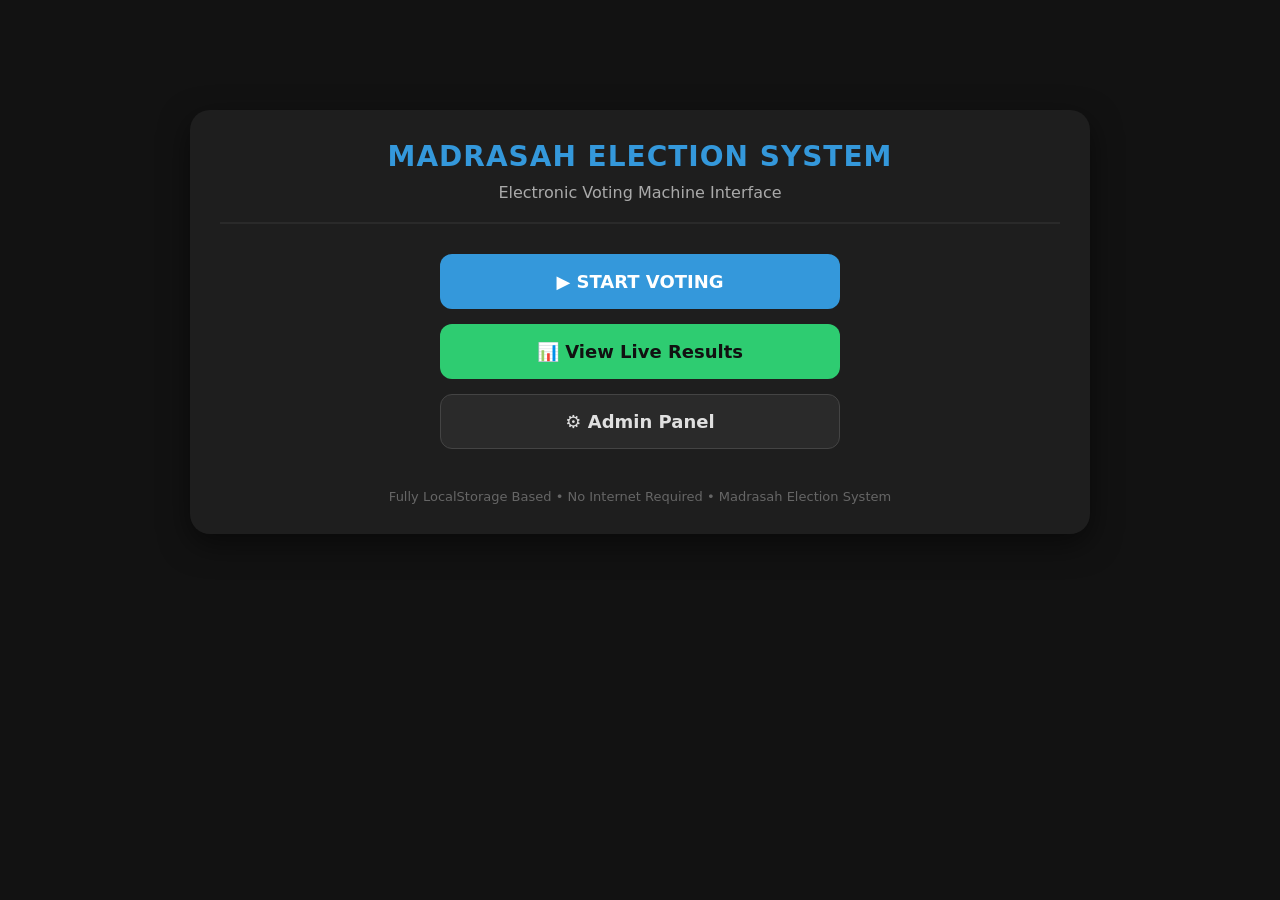
==== index.html @ 3d5ce7b8 "first commit" ====
<!DOCTYPE html>
<html lang="en">
<head>
    <meta charset="UTF-8">
    <meta name="viewport" content="width=device-width, initial-scale=1.0">
    <title>Madrasah Election EVM System</title>
    <link rel="stylesheet" href="style.css">
</head>
<body>
    <div class="container" style="text-align: center; margin-top: 10vh;">
        <div class="header">
            <h1>Madrasah Election System</h1>
            <p style="color: var(--text-secondary); margin-top: 10px;">Electronic Voting Machine Interface</p>
        </div>
        
        <div class="home-menu">
            <a href="vote.html" class="btn btn-primary" style="text-transform: uppercase;">▶ Start Voting</a>
            <a href="result.html" class="btn btn-success">📊 View Live Results</a>
            <a href="admin.html" class="btn">⚙️ Admin Panel</a>
            <!-- <button onclick="toggleFullScreen()" class="btn" style="margin-top: 20px;">🔲 Toggle Kiosk Mode</button> -->
        </div>
        
        <div style="margin-top: 40px; color: #666; font-size: 13px;">
            Fully LocalStorage Based • No Internet Required • Madrasah Election System
        </div>
    </div>

    <script src="script.js"></script>
</body>
</html>
---- style.css ----
:root {
  --bg-dark: #121212;
  --panel-bg: #1e1e1e;
  --card-bg: #2a2a2a;
  --text-primary: #e0e0e0;
  --text-secondary: #aaaaaa;
  
  --primary-accent: #3498db;
  --success: #2ecc71;
  --danger: #e74c3c;
  --warning: #f1c40f;
  
  --led-off: #333333;
  --led-on: #ff3b30;
  --led-glow: rgba(255, 59, 48, 0.7);

  --font-main: 'Segoe UI', system-ui, -apple-system, sans-serif;
  --radius-sm: 6px;
  --radius-md: 12px;
  --radius-lg: 20px;
}

* {
  box-sizing: border-box;
  margin: 0;
  padding: 0;
  font-family: var(--font-main);
  user-select: none; /* Prevents text selection in Kiosk */
}

body {
  background-color: var(--bg-dark);
  color: var(--text-primary);
  display: flex;
  flex-direction: column;
  align-items: center;
  min-height: 100vh;
  padding: 20px;
}

/* Base Container */
.container {
  width: 100%;
  max-width: 900px;
  background: var(--panel-bg);
  border-radius: var(--radius-lg);
  box-shadow: 0 10px 30px rgba(0, 0, 0, 0.5);
  padding: 30px;
  margin-top: 20px;
}

.header {
  text-align: center;
  margin-bottom: 30px;
  border-bottom: 2px solid var(--card-bg);
  padding-bottom: 20px;
}

h1 {
  font-size: 28px;
  letter-spacing: 1px;
  text-transform: uppercase;
  color: var(--primary-accent);
}

/* Home Page Specific */
.home-menu {
  display: flex;
  flex-direction: column;
  gap: 15px;
  max-width: 400px;
  margin: 0 auto;
}

.btn {
  background: var(--card-bg);
  color: var(--text-primary);
  border: 1px solid #444;
  padding: 15px 20px;
  border-radius: var(--radius-md);
  font-size: 18px;
  cursor: pointer;
  transition: all 0.3s ease;
  min-height: 55px; /* Touch friendly */
  display: flex;
  justify-content: center;
  align-items: center;
  text-decoration: none;
  font-weight: bold;
}

.btn:hover {
  background: var(--primary-accent);
  color: #fff;
  border-color: var(--primary-accent);
}

.btn-primary {
  background: var(--primary-accent);
  color: #fff;
  border: none;
}
.btn-primary:hover {
  background: #2980b9;
}

.btn-success { background: var(--success); color: #111; border: none; }
.btn-success:hover { background: #27ae60; }
.btn-danger { background: var(--danger); color: white; border: none; }
.btn-danger:hover { background: #c0392b; }
.btn-disabled { opacity: 0.5; pointer-events: none; }

/* EVM specific logic */
.position-card {
  background: var(--card-bg);
  border-radius: var(--radius-md);
  padding: 20px;
  margin-bottom: 25px;
  border-left: 5px solid var(--primary-accent);
}

.position-title {
  font-size: 22px;
  margin-bottom: 15px;
  color: var(--text-primary);
  border-bottom: 1px solid #444;
  padding-bottom: 10px;
  display: flex;
  justify-content: space-between;
  align-items: center;
}

.candidate-row {
  display: flex;
  align-items: center;
  background: #222;
  padding: 15px;
  border-radius: var(--radius-sm);
  margin-bottom: 12px;
  border: 1px solid #333;
  transition: border 0.3s ease;
}

.candidate-row.selected {
  border-color: var(--led-on);
  background: #3a1c1c;
}

.candidate-photo {
  width: 70px;
  height: 70px;
  border-radius: 5px;
  object-fit: cover;
  background-color: #444;
  border: 2px solid #555;
}

.candidate-info {
  flex-grow: 1;
  padding: 0 20px;
  display: flex;
  flex-direction: column;
}

.candidate-name {
  font-size: 22px;
  font-weight: bold;
}

.candidate-symbol {
  width: 40px;
  height: 40px;
  object-fit: contain;
  margin-top: 5px;
}

.led-indicator {
  width: 28px;
  height: 28px;
  border-radius: 50%;
  background-color: var(--led-off);
  box-shadow: inset 0 2px 4px rgba(0,0,0,0.5);
  margin-right: 20px;
  border: 3px solid #111;
  transition: all 0.2s ease;
}

.led-indicator.on {
  background-color: var(--led-on);
  box-shadow: 0 0 20px var(--led-glow), inset 0 2px 4px rgba(255,255,255,0.4);
}

.vote-btn {
  background: linear-gradient(to bottom, #444, #222);
  border: 3px solid #111;
  color: white;
  min-width: 120px;
  height: 60px;
  border-radius: var(--radius-sm);
  font-size: 20px;
  font-weight: bold;
  cursor: pointer;
  box-shadow: 0 4px 6px rgba(0,0,0,0.4);
  transition: transform 0.1s, filter 0.2s;
  text-transform: uppercase;
}

.vote-btn:active:not(:disabled) {
  transform: translateY(4px);
  box-shadow: 0 0px 2px rgba(0,0,0,0.4);
}

.vote-btn:disabled {
  filter: grayscale(1);
  opacity: 0.4;
  cursor: not-allowed;
  transform: none;
}

/* Status overlays */
.voted-stamp {
  color: var(--success);
  font-weight: bold;
  font-size: 18px;
}

/* Forms (Admin) */
.form-group {
  margin-bottom: 20px;
}
.form-group label {
  display: block;
  margin-bottom: 8px;
  font-weight: bold;
  color: var(--text-secondary);
}
.form-control, .form-select {
  width: 100%;
  padding: 12px;
  background: #111;
  border: 1px solid #444;
  color: white;
  border-radius: var(--radius-sm);
  font-size: 16px;
}
.form-control:focus, .form-select:focus {
  outline: none;
  border-color: var(--primary-accent);
}

.file-input {
  background: #222;
  padding: 10px;
  border-radius: var(--radius-sm);
  border: 1px dashed #555;
  width: 100%;
  color: #aaa;
}

/* Results */
.result-card {
  background: var(--card-bg);
  border-radius: var(--radius-md);
  padding: 20px;
  margin-bottom: 25px;
}

.result-candidate-row {
  display: flex;
  align-items: center;
  margin-bottom: 15px;
  background: #222;
  border-radius: var(--radius-sm);
  padding: 10px;
}

.result-candidate-info {
  flex-grow: 1;
  padding: 0 15px;
}

.progress-track {
  width: 100%;
  height: 12px;
  background: #111;
  border-radius: 6px;
  margin-top: 8px;
  overflow: hidden;
}

.progress-fill {
  height: 100%;
  background: var(--primary-accent);
  width: 0%;
  transition: width 1s ease-out;
}
.progress-fill.winner {
  background: var(--success);
}

.vote-count {
  font-size: 24px;
  font-weight: bold;
  color: var(--primary-accent);
  min-width: 60px;
  text-align: right;
}

.winner-badge {
  background: var(--warning);
  color: #000;
  padding: 3px 8px;
  border-radius: 4px;
  font-size: 12px;
  font-weight: bold;
  margin-left: 10px;
  display: inline-block;
}

.top-bar {
  display: flex;
  justify-content: space-between;
  align-items: center;
  margin-bottom: 30px;
}
.back-btn {
  color: var(--text-secondary);
  text-decoration: none;
  font-size: 16px;
  display: flex;
  align-items: center;
  gap: 5px;
}
.back-btn:hover {
  color: white;
}

/* Responsive */
@media (max-width: 600px) {
  .candidate-row {
    flex-wrap: wrap;
    position: relative;
    padding-bottom: 20px;
  }
  .led-indicator {
    position: absolute;
    right: 15px;
    top: 15px;
    margin: 0;
  }
  .vote-btn {
    width: 100%;
    margin-top: 15px;
  }
  .container {
    padding: 15px;
  }
}
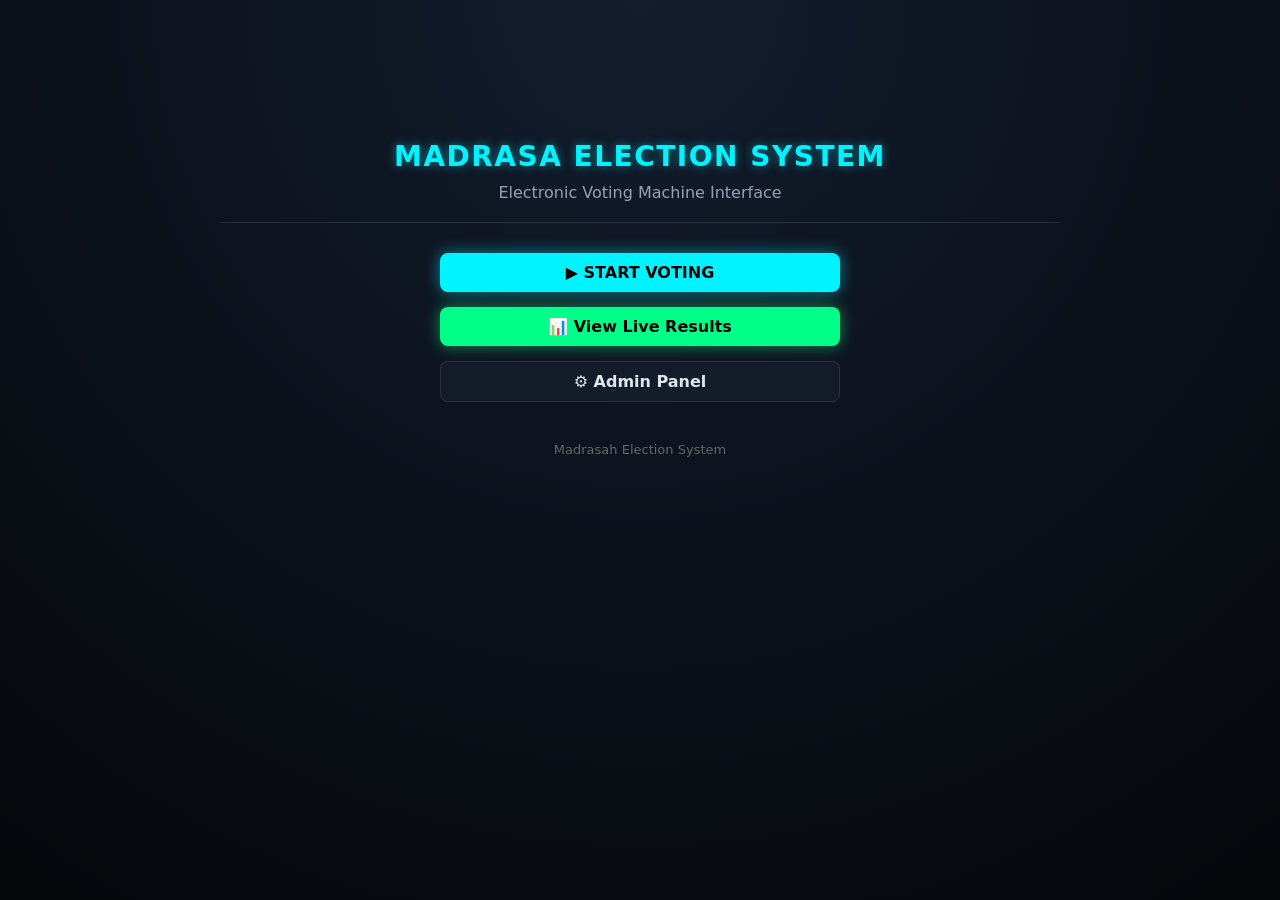
==== commit 19c55c22: "l" ====
--- a/index.html
+++ b/index.html
@@ -9,7 +9,7 @@
 <body>
     <div class="container" style="text-align: center; margin-top: 10vh;">
         <div class="header">
-            <h1>Madrasah Election System</h1>
+            <h1>Madrasa Election System</h1>
             <p style="color: var(--text-secondary); margin-top: 10px;">Electronic Voting Machine Interface</p>
         </div>
         
@@ -21,7 +21,7 @@
         </div>
         
         <div style="margin-top: 40px; color: #666; font-size: 13px;">
-            Fully LocalStorage Based • No Internet Required • Madrasah Election System
+            Madrasah Election System
         </div>
     </div>
 
--- a/style.css
+++ b/style.css
@@ -1,23 +1,27 @@
 :root {
-  --bg-dark: #121212;
-  --panel-bg: #1e1e1e;
-  --card-bg: #2a2a2a;
-  --text-primary: #e0e0e0;
-  --text-secondary: #aaaaaa;
+  --bg-dark: #05070a;
+  --panel-bg: rgba(18, 24, 38, 0.65);
+  --card-bg: rgba(26, 35, 50, 0.5);
+  --text-primary: #e0e6ed;
+  --text-secondary: #94a3b8;
   
-  --primary-accent: #3498db;
-  --success: #2ecc71;
-  --danger: #e74c3c;
-  --warning: #f1c40f;
+  --primary-accent: #00f3ff;
+  --primary-glow: rgba(0, 243, 255, 0.5);
+  
+  --success: #00ff88;
+  --success-glow: rgba(0, 255, 136, 0.5);
+  
+  --danger: #ff3366;
+  --warning: #ffcc00;
   
   --led-off: #333333;
   --led-on: #ff3b30;
   --led-glow: rgba(255, 59, 48, 0.7);
 
-  --font-main: 'Segoe UI', system-ui, -apple-system, sans-serif;
-  --radius-sm: 6px;
-  --radius-md: 12px;
-  --radius-lg: 20px;
+  --font-main: 'Inter', 'Segoe UI', system-ui, -apple-system, sans-serif;
+  --radius-sm: 8px;
+  --radius-md: 16px;
+  --radius-lg: 24px;
 }
 
 * {
@@ -29,22 +33,38 @@
 }
 
 body {
-  background-color: var(--bg-dark);
+  background: radial-gradient(circle at center top, #131d2e 0%, #05070a 100%);
   color: var(--text-primary);
   display: flex;
   flex-direction: column;
   align-items: center;
   min-height: 100vh;
   padding: 20px;
+  background-attachment: fixed;
+}
+
+/* Glassmorphism Classes */
+.glass-panel {
+  background: var(--panel-bg);
+  backdrop-filter: blur(12px);
+  -webkit-backdrop-filter: blur(12px);
+  border: 1px solid rgba(255, 255, 255, 0.05);
+  box-shadow: 0 10px 40px rgba(0, 0, 0, 0.5);
+}
+
+.glass-card {
+  background: var(--card-bg);
+  backdrop-filter: blur(10px);
+  -webkit-backdrop-filter: blur(10px);
+  border: 1px solid rgba(255, 255, 255, 0.08);
+  box-shadow: 0 8px 32px rgba(0, 0, 0, 0.3);
 }
 
 /* Base Container */
 .container {
   width: 100%;
   max-width: 900px;
-  background: var(--panel-bg);
   border-radius: var(--radius-lg);
-  box-shadow: 0 10px 30px rgba(0, 0, 0, 0.5);
   padding: 30px;
   margin-top: 20px;
 }
@@ -52,15 +72,16 @@
 .header {
   text-align: center;
   margin-bottom: 30px;
-  border-bottom: 2px solid var(--card-bg);
+  border-bottom: 1px solid rgba(255, 255, 255, 0.1);
   padding-bottom: 20px;
 }
 
 h1 {
   font-size: 28px;
-  letter-spacing: 1px;
+  letter-spacing: 1.5px;
   text-transform: uppercase;
   color: var(--primary-accent);
+  text-shadow: 0 0 10px var(--primary-glow);
 }
 
 /* Home Page Specific */
@@ -72,194 +93,235 @@
   margin: 0 auto;
 }
 
+/* Common Buttons */
 .btn {
   background: var(--card-bg);
   color: var(--text-primary);
-  border: 1px solid #444;
-  padding: 15px 20px;
-  border-radius: var(--radius-md);
-  font-size: 18px;
+  border: 1px solid rgba(255,255,255,0.1);
+  padding: 10px 15px;
+  border-radius: var(--radius-sm);
+  font-size: 16px;
   cursor: pointer;
   transition: all 0.3s ease;
-  min-height: 55px; /* Touch friendly */
-  display: flex;
+  display: inline-flex;
   justify-content: center;
   align-items: center;
   text-decoration: none;
-  font-weight: bold;
+  font-weight: 600;
+  gap: 8px;
 }
 
 .btn:hover {
-  background: var(--primary-accent);
-  color: #fff;
-  border-color: var(--primary-accent);
+  background: rgba(255,255,255,0.1);
+  border-color: rgba(255,255,255,0.3);
 }
 
 .btn-primary {
   background: var(--primary-accent);
-  color: #fff;
+  color: #000;
   border: none;
+  box-shadow: 0 0 15px var(--primary-glow);
 }
 .btn-primary:hover {
-  background: #2980b9;
-}
-
-.btn-success { background: var(--success); color: #111; border: none; }
-.btn-success:hover { background: #27ae60; }
-.btn-danger { background: var(--danger); color: white; border: none; }
-.btn-danger:hover { background: #c0392b; }
+  background: #00d0eb;
+  box-shadow: 0 0 25px var(--primary-glow);
+}
+
+.btn-success { background: var(--success); color: #000; border: none; box-shadow: 0 0 15px var(--success-glow); }
+.btn-success:hover { background: #00da75; box-shadow: 0 0 25px var(--success-glow); }
+.btn-danger { background: var(--danger); color: white; border: none; box-shadow: 0 0 15px rgba(255, 51, 102, 0.4); }
+.btn-danger:hover { background: #e62050; }
 .btn-disabled { opacity: 0.5; pointer-events: none; }
 
-/* EVM specific logic */
+/* Small Button (Icons) */
+.btn-sm {
+  padding: 6px 10px;
+  font-size: 14px;
+  min-height: auto;
+  border-radius: var(--radius-sm);
+}
+.btn-icon {
+  padding: 6px 10px;
+  display: inline-flex;
+  align-items: center;
+  justify-content: center;
+  border-radius: var(--radius-sm);
+  background: rgba(255,255,255,0.05);
+  border: 1px solid rgba(255,255,255,0.1);
+  color: var(--text-secondary);
+  cursor: pointer;
+  transition: all 0.2s ease;
+  font-size: 14px;
+  gap: 5px;
+}
+.btn-icon:hover {
+  background: rgba(255,255,255,0.1);
+  color: white;
+}
+.btn-icon.edit-icon:hover { color: var(--primary-accent); border-color: var(--primary-accent); }
+.btn-icon.del-icon:hover { color: var(--danger); border-color: var(--danger); }
+
+/* Top Bar */
+.top-bar {
+  display: flex;
+  justify-content: space-between;
+  align-items: center;
+  margin-bottom: 25px;
+  padding-bottom: 15px;
+  border-bottom: 1px solid rgba(255,255,255,0.1);
+}
+.back-btn {
+  color: var(--text-secondary);
+  text-decoration: none;
+  font-size: 16px;
+  display: flex;
+  align-items: center;
+  gap: 8px;
+  transition: color 0.3s;
+}
+.back-btn:hover { color: var(--primary-accent); text-shadow: 0 0 8px var(--primary-glow); }
+
+/* EVM Voting Page Specific */
 .position-card {
-  background: var(--card-bg);
   border-radius: var(--radius-md);
   padding: 20px;
   margin-bottom: 25px;
-  border-left: 5px solid var(--primary-accent);
-}
-
+  border-left: 4px solid var(--primary-accent);
+}
 .position-title {
-  font-size: 22px;
+  font-size: 20px;
   margin-bottom: 15px;
   color: var(--text-primary);
-  border-bottom: 1px solid #444;
+  border-bottom: 1px solid rgba(255,255,255,0.1);
   padding-bottom: 10px;
   display: flex;
   justify-content: space-between;
   align-items: center;
-}
-
+  font-weight: bold;
+}
 .candidate-row {
   display: flex;
   align-items: center;
-  background: #222;
-  padding: 15px;
+  background: rgba(0,0,0,0.2);
+  padding: 12px;
   border-radius: var(--radius-sm);
   margin-bottom: 12px;
-  border: 1px solid #333;
-  transition: border 0.3s ease;
-}
-
+  border: 1px solid rgba(255,255,255,0.05);
+  transition: border 0.3s ease, background 0.3s;
+}
 .candidate-row.selected {
   border-color: var(--led-on);
-  background: #3a1c1c;
-}
-
+  background: rgba(255, 59, 48, 0.1);
+}
 .candidate-photo {
-  width: 70px;
-  height: 70px;
-  border-radius: 5px;
+  width: 60px;
+  height: 60px;
+  border-radius: 50%;
   object-fit: cover;
-  background-color: #444;
-  border: 2px solid #555;
-}
-
+  background-color: #222;
+  border: 2px solid rgba(255,255,255,0.1);
+}
 .candidate-info {
   flex-grow: 1;
-  padding: 0 20px;
+  padding: 0 15px;
   display: flex;
   flex-direction: column;
 }
-
 .candidate-name {
-  font-size: 22px;
-  font-weight: bold;
-}
-
+  font-size: 18px;
+  font-weight: bold;
+}
 .candidate-symbol {
-  width: 40px;
-  height: 40px;
+  width: 35px;
+  height: 35px;
   object-fit: contain;
   margin-top: 5px;
 }
 
+/* EVM specific styles keeping unchanged logic */
 .led-indicator {
-  width: 28px;
-  height: 28px;
+  width: 24px;
+  height: 24px;
   border-radius: 50%;
   background-color: var(--led-off);
   box-shadow: inset 0 2px 4px rgba(0,0,0,0.5);
-  margin-right: 20px;
-  border: 3px solid #111;
+  margin-right: 15px;
+  border: 2px solid #111;
   transition: all 0.2s ease;
 }
-
 .led-indicator.on {
   background-color: var(--led-on);
-  box-shadow: 0 0 20px var(--led-glow), inset 0 2px 4px rgba(255,255,255,0.4);
-}
-
+  box-shadow: 0 0 15px var(--led-glow), inset 0 2px 4px rgba(255,255,255,0.4);
+}
 .vote-btn {
-  background: linear-gradient(to bottom, #444, #222);
-  border: 3px solid #111;
+  background: linear-gradient(to bottom, #3a4b66, #1f2a3a);
+  border: 2px solid #111;
   color: white;
-  min-width: 120px;
-  height: 60px;
-  border-radius: var(--radius-sm);
-  font-size: 20px;
+  min-width: 100px;
+  height: 50px;
+  border-radius: var(--radius-sm);
+  font-size: 18px;
   font-weight: bold;
   cursor: pointer;
   box-shadow: 0 4px 6px rgba(0,0,0,0.4);
   transition: transform 0.1s, filter 0.2s;
   text-transform: uppercase;
 }
-
 .vote-btn:active:not(:disabled) {
   transform: translateY(4px);
   box-shadow: 0 0px 2px rgba(0,0,0,0.4);
 }
-
 .vote-btn:disabled {
   filter: grayscale(1);
   opacity: 0.4;
   cursor: not-allowed;
   transform: none;
 }
-
-/* Status overlays */
 .voted-stamp {
   color: var(--success);
   font-weight: bold;
-  font-size: 18px;
+  font-size: 16px;
+  text-shadow: 0 0 8px var(--success-glow);
 }
 
 /* Forms (Admin) */
 .form-group {
-  margin-bottom: 20px;
+  margin-bottom: 15px;
 }
 .form-group label {
   display: block;
-  margin-bottom: 8px;
-  font-weight: bold;
+  margin-bottom: 6px;
+  font-weight: 600;
   color: var(--text-secondary);
+  font-size: 14px;
 }
 .form-control, .form-select {
   width: 100%;
-  padding: 12px;
-  background: #111;
-  border: 1px solid #444;
+  padding: 10px 12px;
+  background: rgba(0,0,0,0.3);
+  border: 1px solid rgba(255,255,255,0.1);
   color: white;
   border-radius: var(--radius-sm);
-  font-size: 16px;
+  font-size: 15px;
+  transition: border-color 0.3s;
 }
 .form-control:focus, .form-select:focus {
   outline: none;
   border-color: var(--primary-accent);
-}
-
+  box-shadow: 0 0 10px rgba(0, 243, 255, 0.2);
+}
 .file-input {
-  background: #222;
-  padding: 10px;
-  border-radius: var(--radius-sm);
-  border: 1px dashed #555;
+  background: rgba(0,0,0,0.2);
+  padding: 8px;
+  border-radius: var(--radius-sm);
+  border: 1px dashed rgba(255,255,255,0.2);
   width: 100%;
   color: #aaa;
-}
-
-/* Results */
+  font-size: 14px;
+}
+
+/* Results Customization */
 .result-card {
-  background: var(--card-bg);
   border-radius: var(--radius-md);
   padding: 20px;
   margin-bottom: 25px;
@@ -268,10 +330,34 @@
 .result-candidate-row {
   display: flex;
   align-items: center;
-  margin-bottom: 15px;
+  margin-bottom: 12px;
+  background: rgba(0,0,0,0.15);
+  border-radius: var(--radius-sm);
+  padding: 12px;
+  transition: all 0.3s ease;
+  border: 1px solid rgba(255,255,255,0.05);
+}
+
+.result-candidate-row.is-winner {
+  border-color: var(--success);
+  box-shadow: 0 0 15px rgba(0, 255, 136, 0.2);
+  background: rgba(0, 255, 136, 0.05);
+  transform: scale(1.02);
+}
+
+.result-candidate-row.is-winner .result-avatar {
+  border-color: var(--success);
+  box-shadow: 0 0 10px var(--success-glow);
+}
+
+.result-avatar {
+  width: 55px;
+  height: 55px;
+  border-radius: 50%;
+  object-fit: cover;
+  border: 2px solid rgba(255,255,255,0.1);
   background: #222;
-  border-radius: var(--radius-sm);
-  padding: 10px;
+  transition: all 0.3s;
 }
 
 .result-candidate-info {
@@ -281,58 +367,95 @@
 
 .progress-track {
   width: 100%;
-  height: 12px;
-  background: #111;
-  border-radius: 6px;
+  height: 8px;
+  background: rgba(0,0,0,0.4);
+  border-radius: 4px;
   margin-top: 8px;
   overflow: hidden;
+  box-shadow: inset 0 1px 3px rgba(0,0,0,0.5);
 }
 
 .progress-fill {
   height: 100%;
-  background: var(--primary-accent);
+  background: linear-gradient(90deg, #0088ff, var(--primary-accent));
   width: 0%;
-  transition: width 1s ease-out;
-}
+  transition: width 1s cubic-bezier(0.4, 0, 0.2, 1);
+  border-radius: 4px;
+  box-shadow: 0 0 10px var(--primary-glow);
+}
+
 .progress-fill.winner {
-  background: var(--success);
+  background: linear-gradient(90deg, #00aa55, var(--success));
+  box-shadow: 0 0 10px var(--success-glow);
 }
 
 .vote-count {
-  font-size: 24px;
-  font-weight: bold;
-  color: var(--primary-accent);
+  font-size: 26px;
+  font-weight: 800;
+  color: var(--text-primary);
   min-width: 60px;
   text-align: right;
+  font-variant-numeric: tabular-nums;
+}
+
+.result-candidate-row.is-winner .vote-count {
+  color: var(--success);
+  text-shadow: 0 0 8px var(--success-glow);
 }
 
 .winner-badge {
-  background: var(--warning);
-  color: #000;
-  padding: 3px 8px;
-  border-radius: 4px;
+  background: rgba(0, 255, 136, 0.15);
+  color: var(--success);
+  border: 1px solid var(--success);
+  padding: 2px 8px;
+  border-radius: 12px;
   font-size: 12px;
   font-weight: bold;
   margin-left: 10px;
   display: inline-block;
-}
-
-.top-bar {
-  display: flex;
-  justify-content: space-between;
-  align-items: center;
-  margin-bottom: 30px;
-}
-.back-btn {
-  color: var(--text-secondary);
-  text-decoration: none;
-  font-size: 16px;
-  display: flex;
-  align-items: center;
-  gap: 5px;
-}
-.back-btn:hover {
-  color: white;
+  text-shadow: 0 0 5px var(--success-glow);
+  box-shadow: 0 0 8px rgba(0,255,136,0.3);
+}
+
+/* Modals */
+.modal-overlay {
+  position: fixed;
+  top: 0; left: 0; right: 0; bottom: 0;
+  background: rgba(0, 0, 0, 0.7);
+  backdrop-filter: blur(5px);
+  display: flex;
+  justify-content: center;
+  align-items: center;
+  z-index: 1000;
+  opacity: 0;
+  pointer-events: none;
+  transition: opacity 0.3s;
+}
+.modal-overlay.active {
+  opacity: 1;
+  pointer-events: auto;
+}
+.modal-content {
+  width: 90%;
+  max-width: 450px;
+  padding: 25px;
+  transform: translateY(-20px);
+  transition: transform 0.3s;
+}
+.modal-overlay.active .modal-content {
+  transform: translateY(0);
+}
+.modal-header {
+  font-size: 20px;
+  font-weight: bold;
+  margin-bottom: 20px;
+  color: var(--primary-accent);
+}
+.modal-actions {
+  display: flex;
+  justify-content: flex-end;
+  gap: 10px;
+  margin-top: 25px;
 }
 
 /* Responsive */
@@ -340,7 +463,7 @@
   .candidate-row {
     flex-wrap: wrap;
     position: relative;
-    padding-bottom: 20px;
+    padding-bottom: 15px;
   }
   .led-indicator {
     position: absolute;
@@ -352,7 +475,7 @@
     width: 100%;
     margin-top: 15px;
   }
-  .container {
+  .container, .glass-panel {
     padding: 15px;
   }
 }
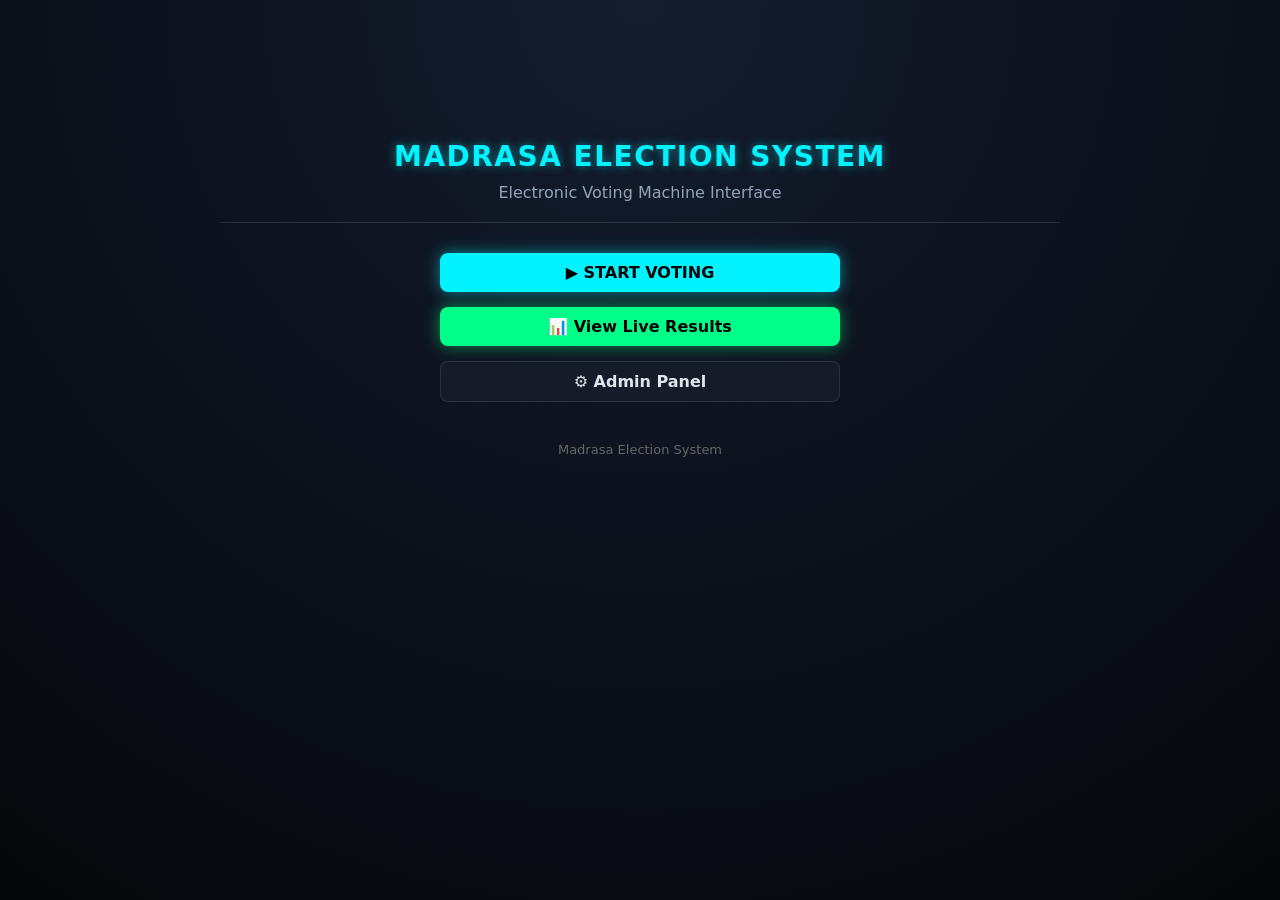
==== commit cbf71162: "l" ====
--- a/index.html
+++ b/index.html
@@ -21,7 +21,7 @@
         </div>
         
         <div style="margin-top: 40px; color: #666; font-size: 13px;">
-            Madrasah Election System
+            Madrasa Election System
         </div>
     </div>
 
